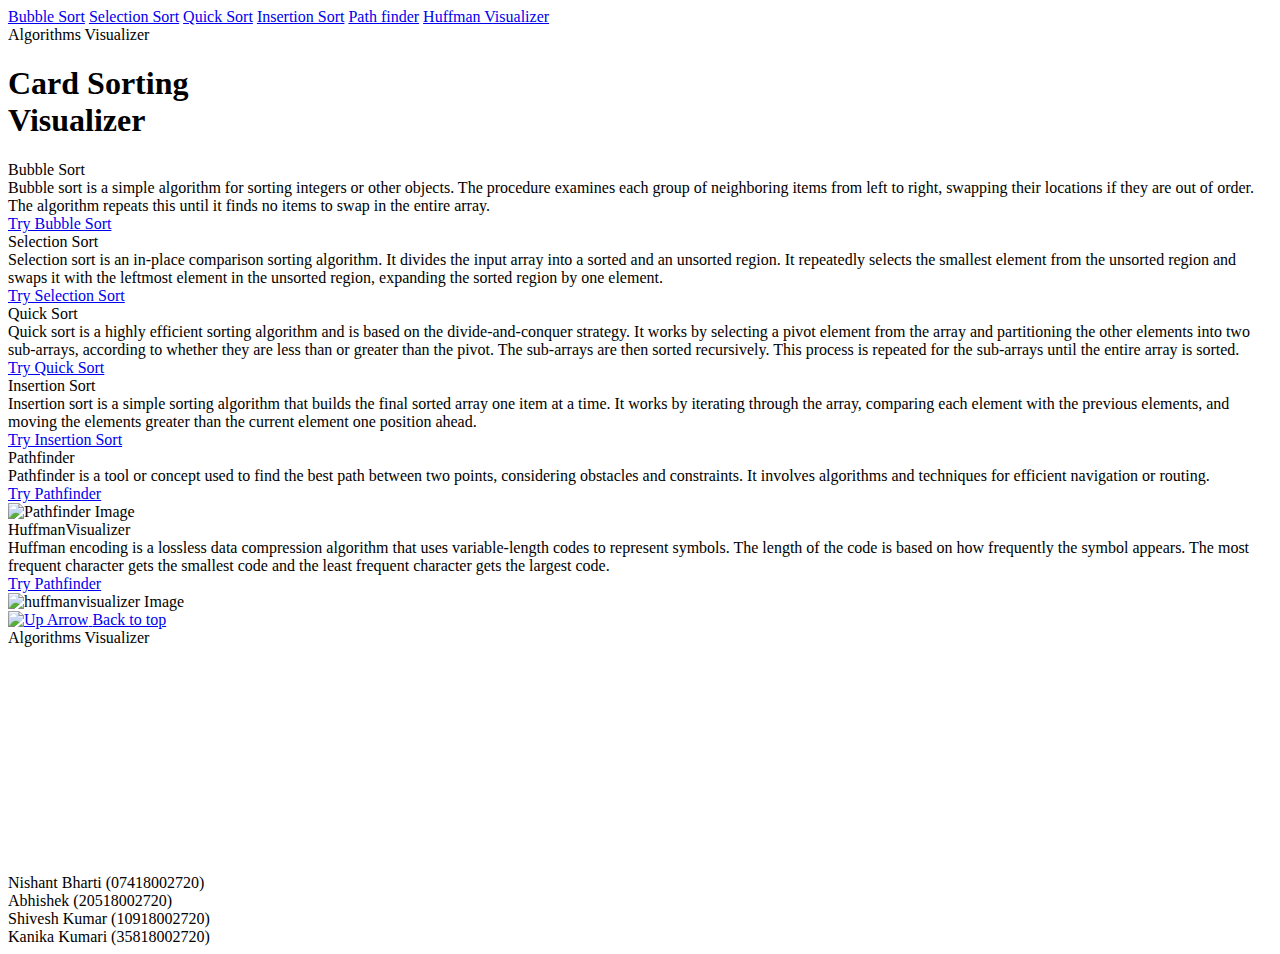
==== Algorithm_Visualizer/index.html @ 98919daa "added about page and made changes in css" ====
<!DOCTYPE html>
<html lang="en">
  <head>
    <meta charset="UTF-8" />
    <meta name="viewport" content="width=device-width, initial-scale=1" />
    <title>Card Sorting Visualizer</title>
    <link rel="stylesheet" href="main.css" />
    <script src="main.js" defer></script>
    <link
      href="https://fonts.googleapis.com/css2?family=Source+Sans+Pro:wght@400;700&display=swap"
      rel="stylesheet" />

    <script>
      document.addEventListener("DOMContentLoaded", function () {
        document
          .getElementById("bubble-sort-button")
          .addEventListener("click", function () {
            window.location.href =
              "BubbleSort.html"; /* Add file Bubble to direct to new tab*/
          });

        document
          .getElementById("selection-sort-button")
          .addEventListener("click", function () {
            window.location.href =
              "SelectionSort.html"; /* Add file Selection to direct to new tab*/
          });

        document
          .getElementById("quick-sort-button")
          .addEventListener("click", function () {
            window.location.href =
              "QuickSort.html"; /* Add file Quick to direct to new tab*/
          });

        document
          .getElementById("insertion-sort-button")
          .addEventListener("click", function () {
            window.location.href =
              "InsertionSort.html"; /* Add file Insertion to direct to new tab*/
          });

        document
          .getElementById("pathfinder-button")
          .addEventListener("click", function () {
            window.location.href =
              "Pathfinder.html"; /* Add file Pathfinder to direct to new tab*/
          });
      });
    </script>
  </head>
  <body>
    <nav id="menu">
      <a href="#bubble-sort">Bubble Sort</a>
      <a href="#selection-sort">Selection Sort</a>
      <a href="#quick-sort">Quick Sort</a>
      <a href="#insertion-sort">Insertion Sort</a>
      <a href="#pathfinder">Path finder</a>
      <a href="#HuffmanVisualizer">Huffman Visualizer</a>
    </nav>

    <header>
      <div class="logo">Algorithms Visualizer</div>
      <h1>
        Card Sorting <br />
        Visualizer
      </h1>
      <div class="vertical-line1"></div>
      <div class="vertical-line2"></div>
    </header>

    <section id="bubble-sort" class="hidden">
      <div class="sort-info">
        <div class="sort-name">Bubble Sort</div>
        <div class="sort-definition">
          Bubble sort is a simple algorithm for sorting integers or other
          objects. The procedure examines each group of neighboring items from
          left to right, swapping their locations if they are out of order. The
          algorithm repeats this until it finds no items to swap in the entire
          array.
        </div>
        <a class="try-link" id="bubble-sort-button" href="./src/sort/index.html"
          >Try Bubble Sort</a
        >
      </div>
    </section>

    <section id="selection-sort" class="hidden">
      <div class="sort-info">
        <div class="sort-name">Selection Sort</div>
        <div class="sort-definition">
          Selection sort is an in-place comparison sorting algorithm. It divides
          the input array into a sorted and an unsorted region. It repeatedly
          selects the smallest element from the unsorted region and swaps it
          with the leftmost element in the unsorted region, expanding the sorted
          region by one element.
        </div>
        <a
          class="try-link"
          id="selection-sort-button"
          href="./src/sort/index.html"
          >Try Selection Sort</a
        >
      </div>
    </section>

    <section id="quick-sort" class="hidden">
      <div class="sort-info">
        <div class="sort-name">Quick Sort</div>
        <div class="sort-definition">
          Quick sort is a highly efficient sorting algorithm and is based on the
          divide-and-conquer strategy. It works by selecting a pivot element
          from the array and partitioning the other elements into two
          sub-arrays, according to whether they are less than or greater than
          the pivot. The sub-arrays are then sorted recursively. This process is
          repeated for the sub-arrays until the entire array is sorted.
        </div>
        <a class="try-link" id="quick-sort-button" href="./src/sort/index.html"
          >Try Quick Sort</a
        >
      </div>
    </section>

    <section id="insertion-sort" class="hidden">
      <div class="sort-info">
        <div class="sort-name">Insertion Sort</div>
        <div class="sort-definition">
          Insertion sort is a simple sorting algorithm that builds the final
          sorted array one item at a time. It works by iterating through the
          array, comparing each element with the previous elements, and moving
          the elements greater than the current element one position ahead.
        </div>
        <a
          class="try-link"
          id="insertion-sort-button"
          href="./src/sort/index.html"
          >Try Insertion Sort</a
        >
      </div>
    </section>

    <section id="pathfinder" class="hidden">
      <div class="sort-info">
        <div class="sort-name">Pathfinder</div>
        <div class="sort-definition">
          Pathfinder is a tool or concept used to find the best path between two
          points, considering obstacles and constraints. It involves algorithms
          and techniques for efficient navigation or routing.
        </div>
        <a class="try-link" id="pathfinder-button" href="./src/graph/index.html"
          >Try Pathfinder</a
        >
      </div>
      <div class="image-container">
        <img src="./image/pathfinder.png" alt="Pathfinder Image" />
      </div>
    </section>

    <section id="HuffmanVisualizer" class="hidden">
      <div class="sort-info">
        <div class="sort-name">HuffmanVisualizer</div>
        <div class="sort-definition">
          Huffman encoding is a lossless data compression algorithm that uses
          variable-length codes to represent symbols. The length of the code is
          based on how frequently the symbol appears. The most frequent
          character gets the smallest code and the least frequent character gets
          the largest code.
        </div>
        <a
          class="try-link"
          id="huffmanvisualizer-button"
          href="./Huffman-Encoding-Visualizer/index.html"
          >Try Pathfinder</a
        >
      </div>
      <div class="image-container">
        <img
          src="./image/huffmanvisualizer.png"
          alt="huffmanvisualizer Image" />
      </div>
    </section>

    <a id="back-to-top" href="#header">
      <img src="./image/up-arrow.png" alt="Up Arrow" />
      <span class="tooltip">Back to top</span>
    </a>

    <section id="information">
      <div class="information-content">
        <div class="information-logo">Algorithms Visualizer</div>
        <div class="contact-info" style="margin-top: 18%">
          <div class="team-member">Nishant Bharti (07418002720)</div>
          <div class="team-member">Abhishek (20518002720)</div>
          <div class="team-member">Shivesh Kumar (10918002720)</div>
          <div class="team-member">Kanika Kumari (35818002720)</div>
        </div>
      </div>
    </section>
  </body>
</html>
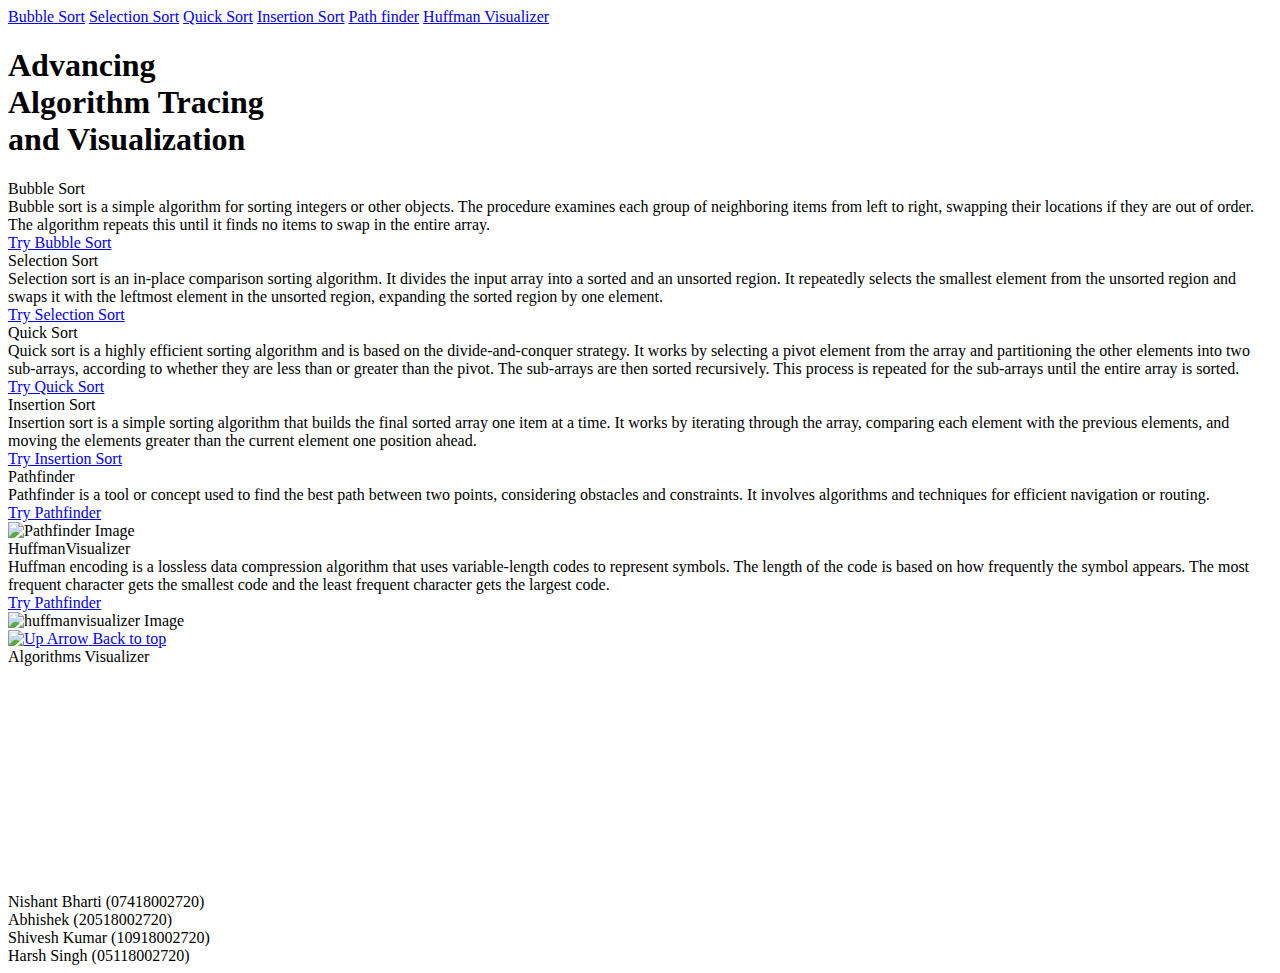
==== commit 9996295c: "Merge pull request #3 from seppm-nishant/patch-2" ====
--- a/Algorithm_Visualizer/index.html
+++ b/Algorithm_Visualizer/index.html
@@ -3,13 +3,25 @@
   <head>
     <meta charset="UTF-8" />
     <meta name="viewport" content="width=device-width, initial-scale=1" />
-    <title>Card Sorting Visualizer</title>
+    <title>Advancing Algorithm Tracing and Visualization</title>
+
+    <!-- css link -->
     <link rel="stylesheet" href="main.css" />
+    <!-- main javascript link -->
     <script src="main.js" defer></script>
+
+    <!-- google fonts link-->
     <link
       href="https://fonts.googleapis.com/css2?family=Source+Sans+Pro:wght@400;700&display=swap"
       rel="stylesheet" />
 
+    <link rel="preconnect" href="https://fonts.googleapis.com" />
+    <link rel="preconnect" href="https://fonts.gstatic.com" crossorigin />
+    <link
+      href="https://fonts.googleapis.com/css2?family=Agbalumo&family=Handlee&display=swap"
+      rel="stylesheet" />
+
+    <!-- javascript internal code -->
     <script>
       document.addEventListener("DOMContentLoaded", function () {
         document
@@ -60,13 +72,14 @@
     </nav>
 
     <header>
-      <div class="logo">Algorithms Visualizer</div>
+      <!-- <div class="logo">Algorithms Visualizer</div> -->
       <h1>
-        Card Sorting <br />
-        Visualizer
+        Advancing <br />
+        Algorithm Tracing <br />
+        and Visualization
       </h1>
-      <div class="vertical-line1"></div>
-      <div class="vertical-line2"></div>
+      <!-- <div class="vertical-line1"></div>
+      <div class="vertical-line2"></div> -->
     </header>
 
     <section id="bubble-sort" class="hidden">
@@ -192,7 +205,7 @@
           <div class="team-member">Nishant Bharti (07418002720)</div>
           <div class="team-member">Abhishek (20518002720)</div>
           <div class="team-member">Shivesh Kumar (10918002720)</div>
-          <div class="team-member">Kanika Kumari (35818002720)</div>
+          <div class="team-member">Harsh Singh (05118002720)</div>
         </div>
       </div>
     </section>
